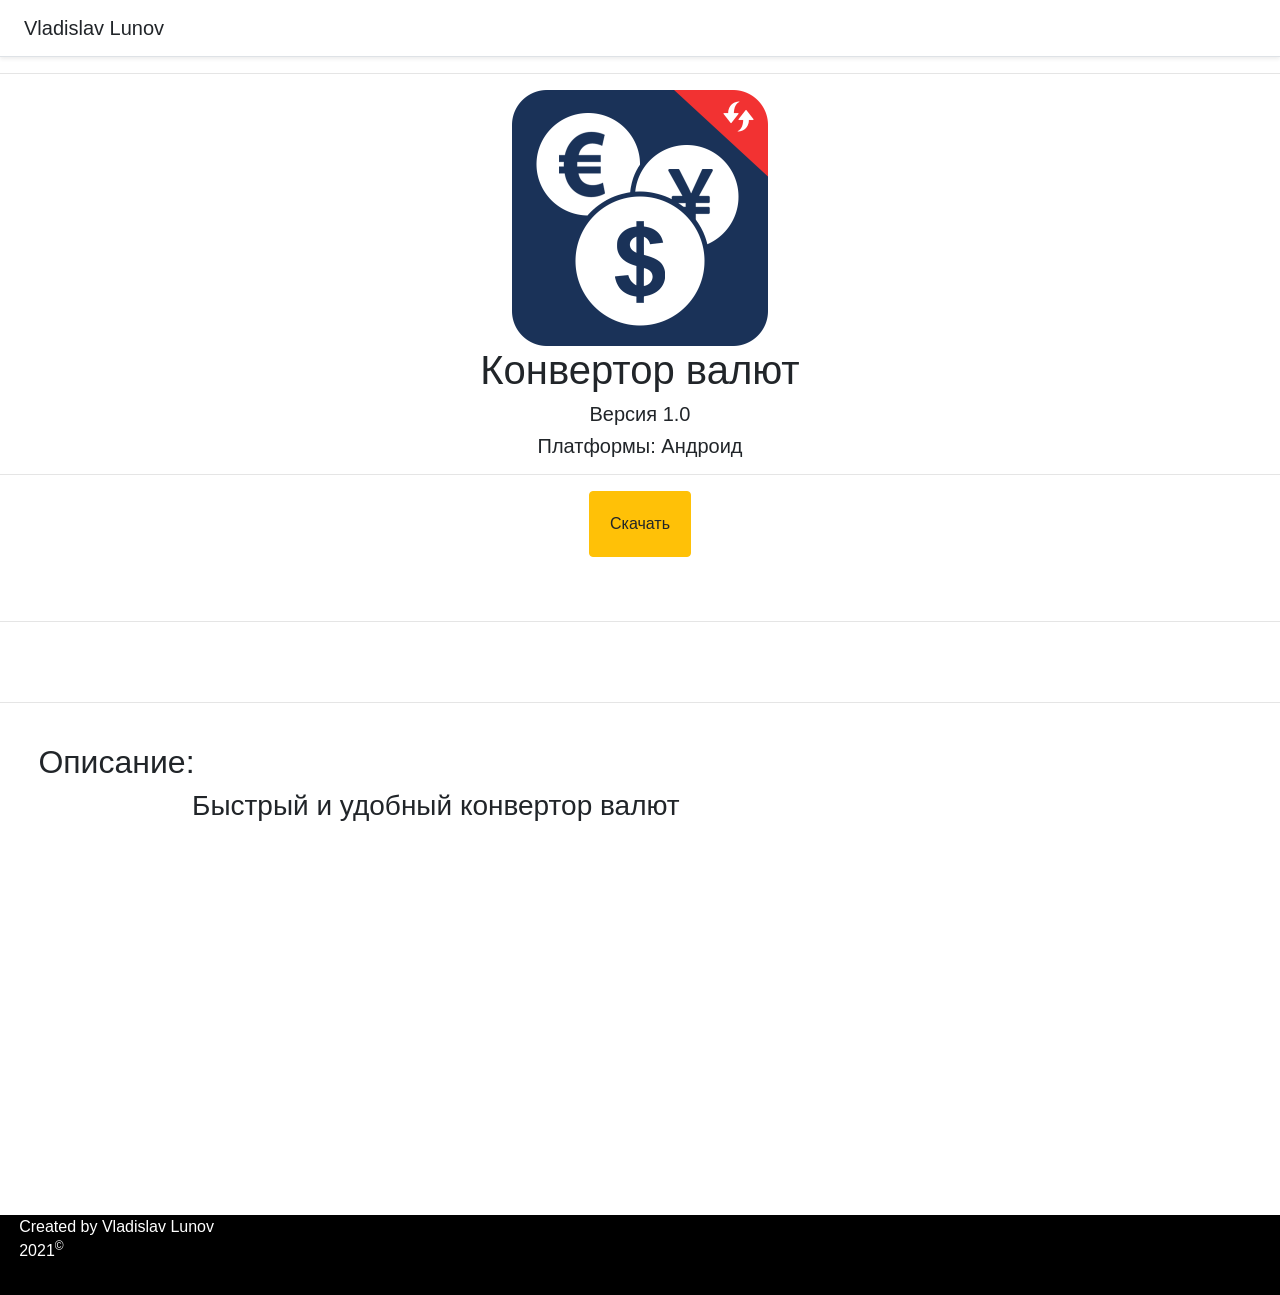
==== index.html @ 70095da3 "main" ====
<!DOCTYPE html>
<html>
<head>
	<meta charset="utf-8">
	<meta name="viewport" content="width=device-width, initial-scale=1.0">
	<link rel="stylesheet" type="text/css" href="./css/bootstrap.min.css">
	<link rel="stylesheet" href="./css/index.css">
	<title>Lunov Vladislav</title>
</head>
<body>
	<header class="d-flex flex-column flex-md-row align-items-center p-3 px-md-4 mb-3 bg-white border-bottom shadow-sm">
		<h5 id="text1" class="my-0 mr-md-auto font-weight-normal">Vladislav Lunov</h5>
	</header>
    <hr>
    <main>
		<center>
			<img class="and" src="./app_logo.png" alt="">
			<a><h1>Конвертор валют</h1></a>
			<h5>Версия 1.0</h5>
			<h5>Платформы: Андроид</h5>
			<hr>
			<div class="div1">
				<a class="btn btn-warning some" href="./Курс валют.apk">Скачать</a>
				<div class="div2"></div>
			</div>
			<br>
			<br>
			<hr>
			<br>
		</center>
		<br>
		<hr>
		<br>
		<h2 id="dnl">Описание:</h2>
		<h3 class="description des">
			Быстрый и удобный конвертор валют
        </h3>
        <br>
        <br>
        <br>        
        <br>
        <br>
        <br>
        <br>
        <br>
    </main>
	<footer>
		<a>Created by Vladislav Lunov</a>
		<br>
		<a>2021<sup>©</sup></a>
	</footer>
</body>
</html>
---- css/index.css ----
html{
  overflow-x: hidden;
}

body{
  min-height: 100vh;
}

#calculator{
  width: 65px;
}

.and{
  width: 20%;
}

header{
  width: 100%;
}

footer{
  width: 100%;
  height: 80px;
  color: white;
  background-color: black;
}

main{
  min-height: 80vh;
}

.some{
  padding: 20px;
}

.bg{
  border-radius: 100px;
}

footer > a{
  margin-left: 1.5%;
}

#github{
  width: 65px;
}

#dnl{
  margin-left: 3%;
}
.description{
  margin-left: 15%;
}

.des{
  margin-bottom: 200px;
}
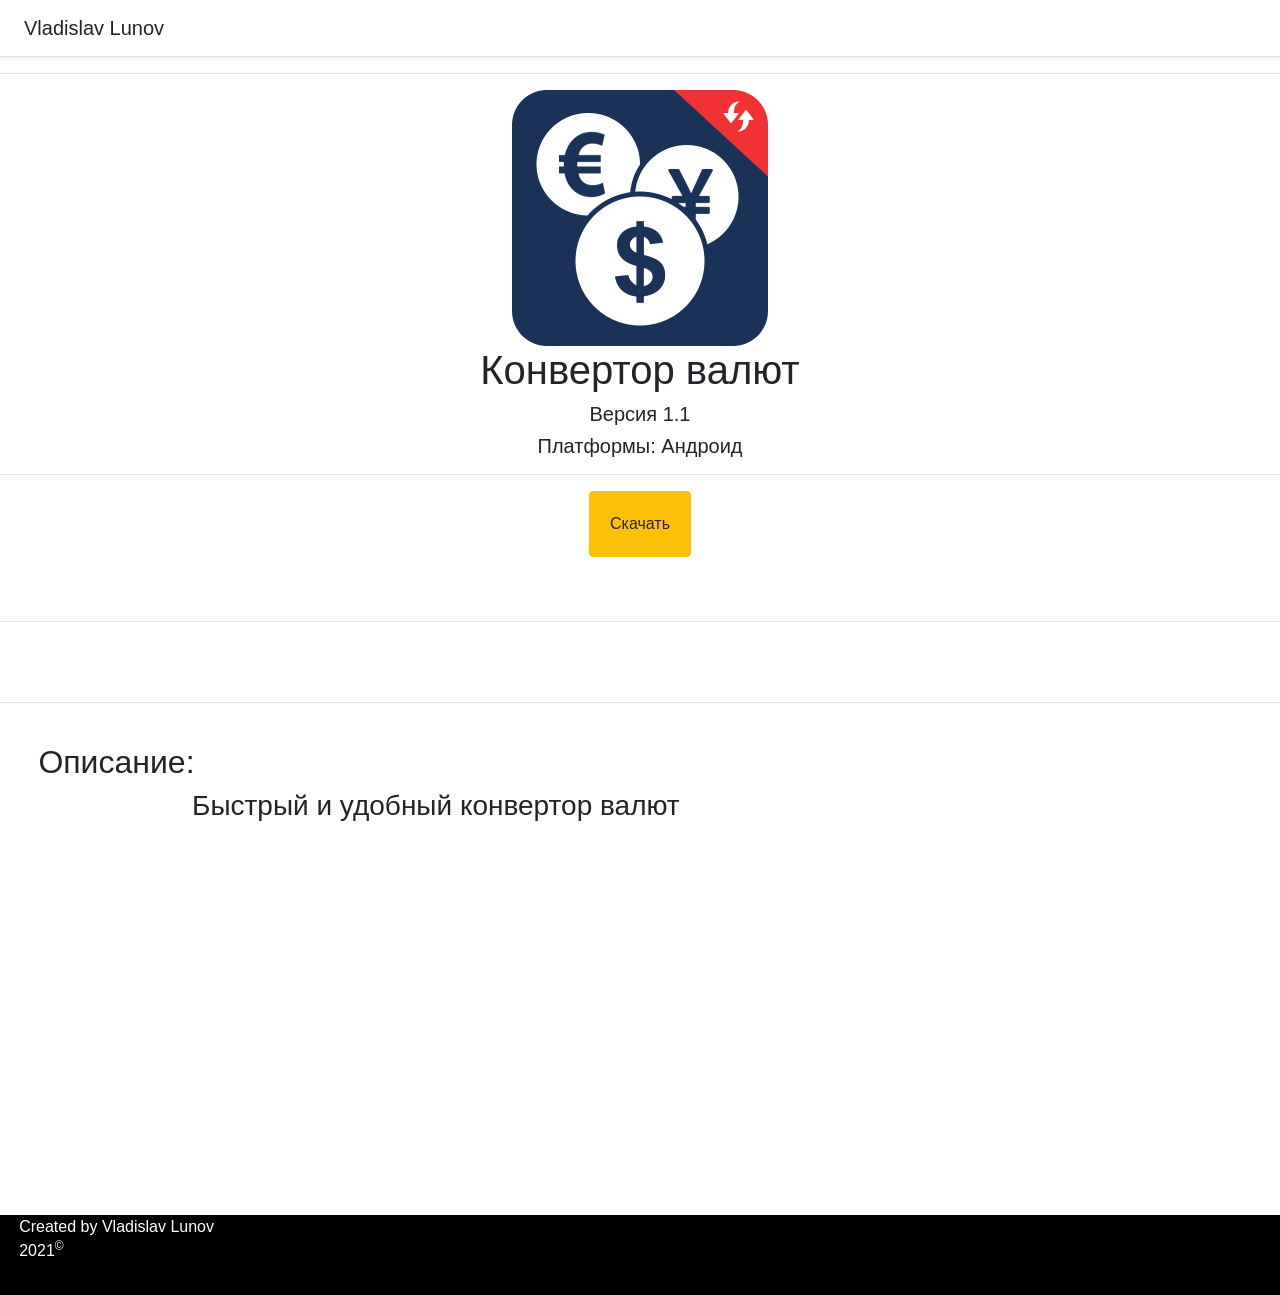
==== commit 87b4b0b0: "update" ====
--- a/index.html
+++ b/index.html
@@ -16,7 +16,7 @@
 		<center>
 			<img class="and" src="./app_logo.png" alt="">
 			<a><h1>Конвертор валют</h1></a>
-			<h5>Версия 1.0</h5>
+			<h5>Версия 1.1</h5>
 			<h5>Платформы: Андроид</h5>
 			<hr>
 			<div class="div1">
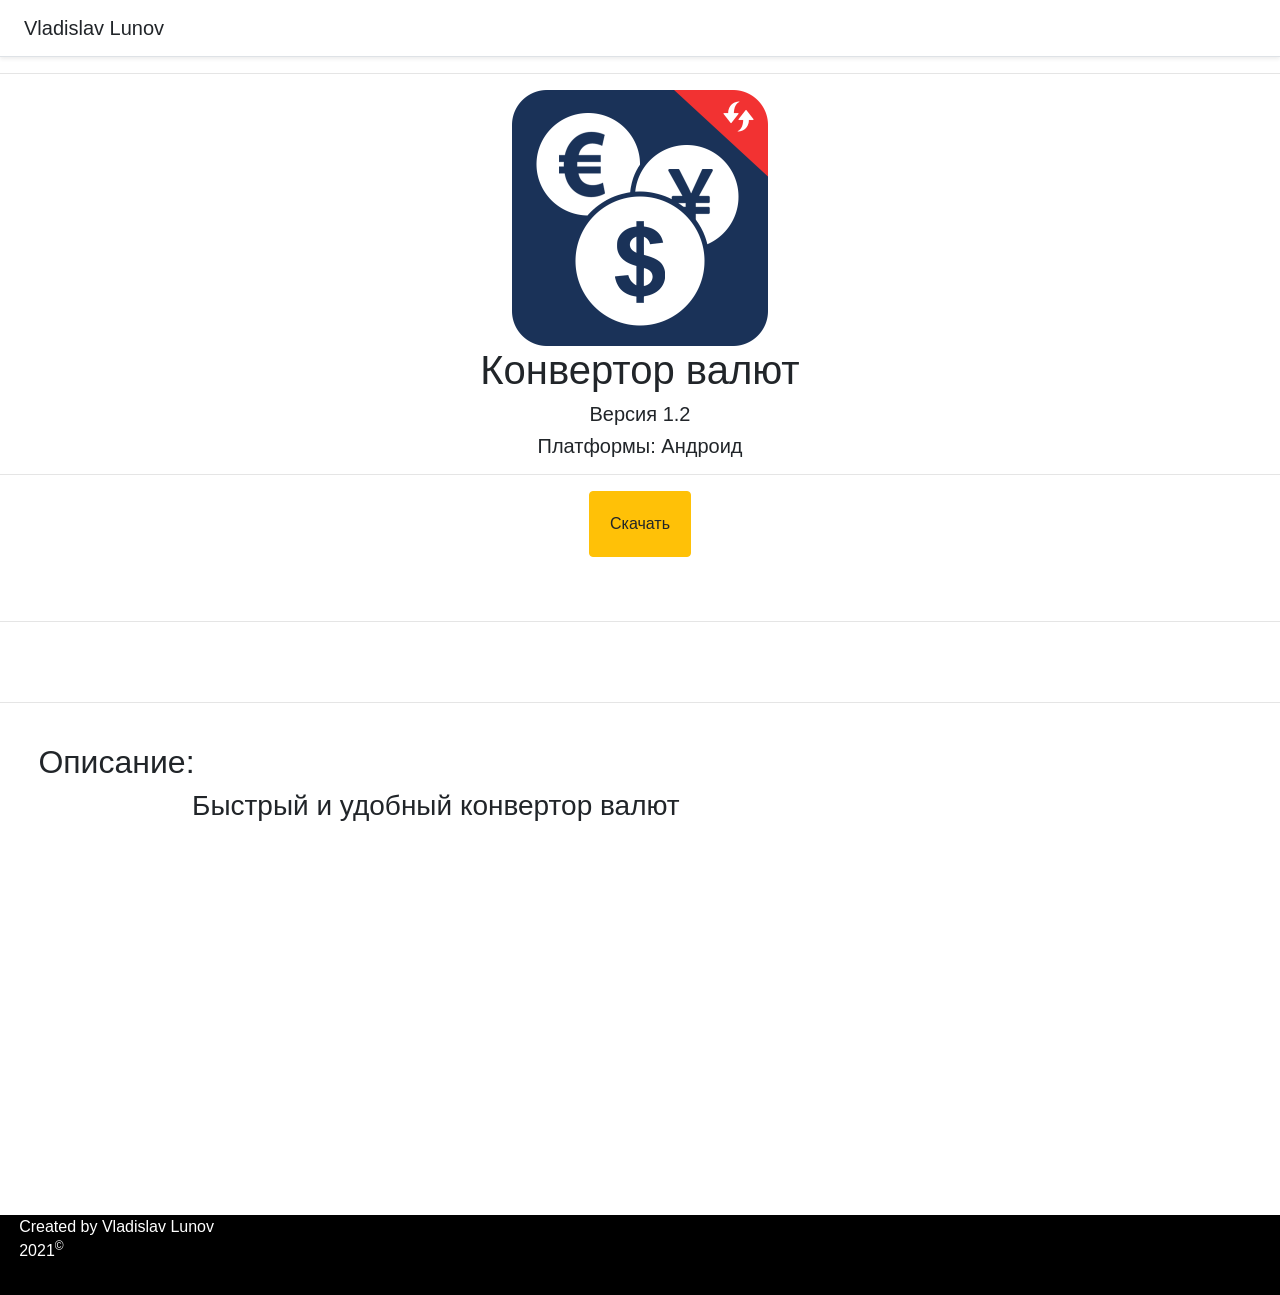
==== commit 78adff65: "update" ====
--- a/index.html
+++ b/index.html
@@ -16,7 +16,7 @@
 		<center>
 			<img class="and" src="./app_logo.png" alt="">
 			<a><h1>Конвертор валют</h1></a>
-			<h5>Версия 1.1</h5>
+			<h5>Версия 1.2</h5>
 			<h5>Платформы: Андроид</h5>
 			<hr>
 			<div class="div1">
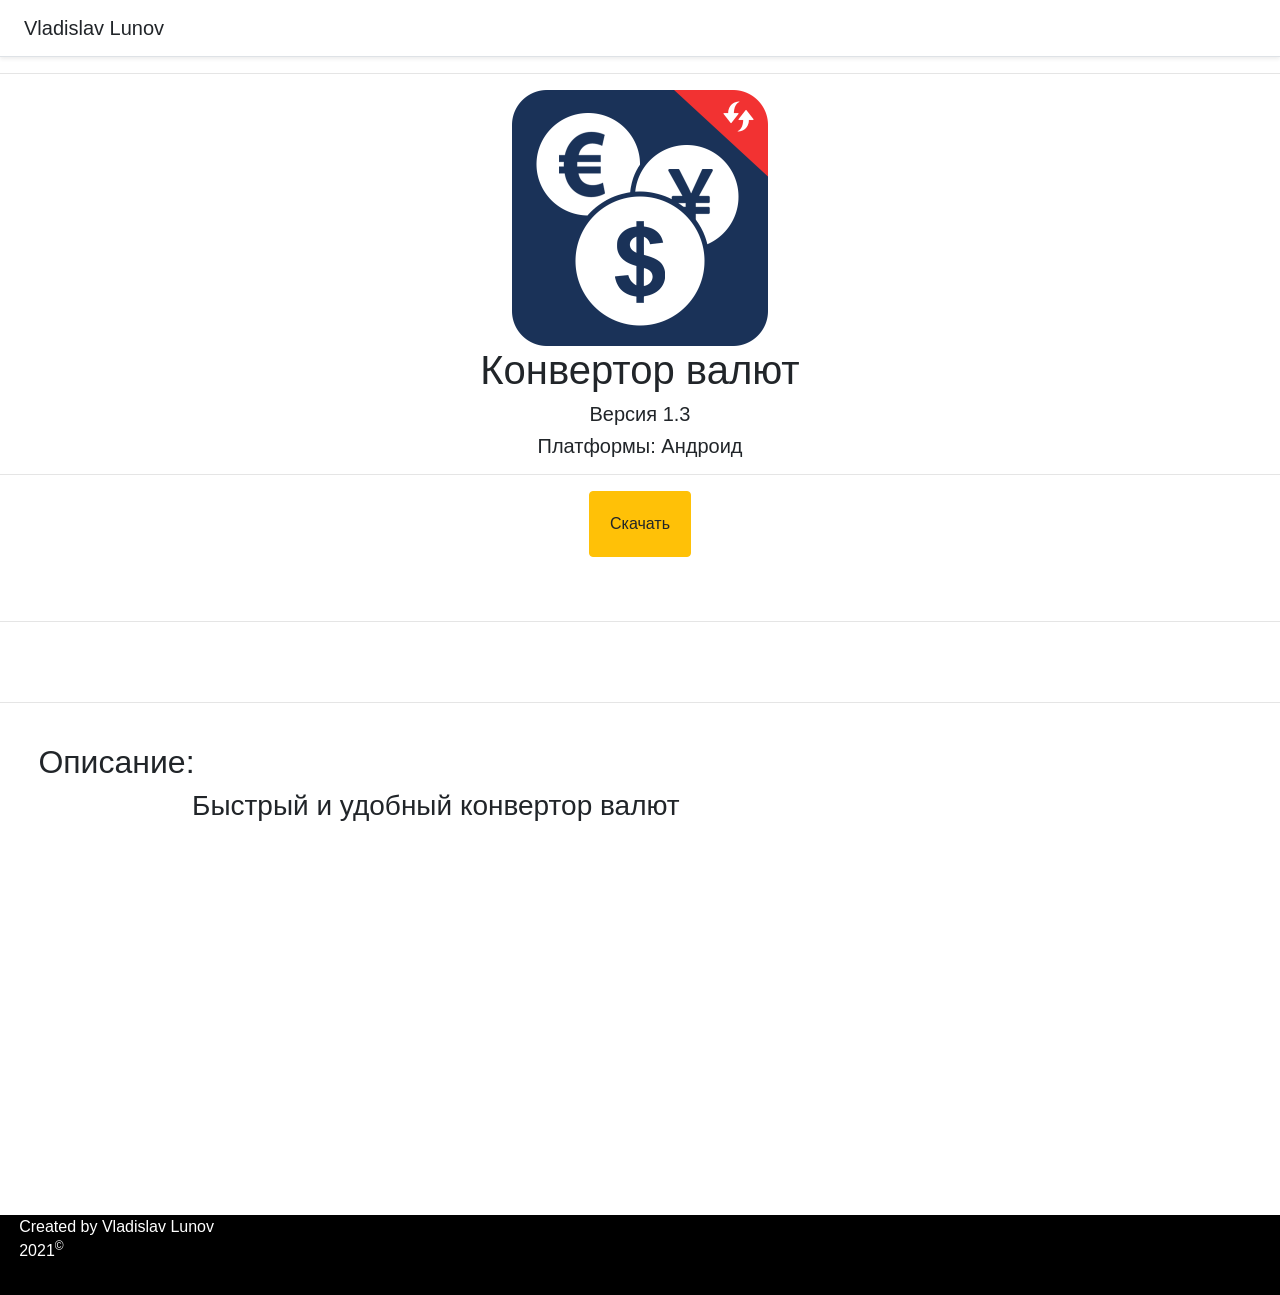
==== commit a1140c08: "update" ====
--- a/index.html
+++ b/index.html
@@ -16,7 +16,7 @@
 		<center>
 			<img class="and" src="./app_logo.png" alt="">
 			<a><h1>Конвертор валют</h1></a>
-			<h5>Версия 1.2</h5>
+			<h5>Версия 1.3</h5>
 			<h5>Платформы: Андроид</h5>
 			<hr>
 			<div class="div1">
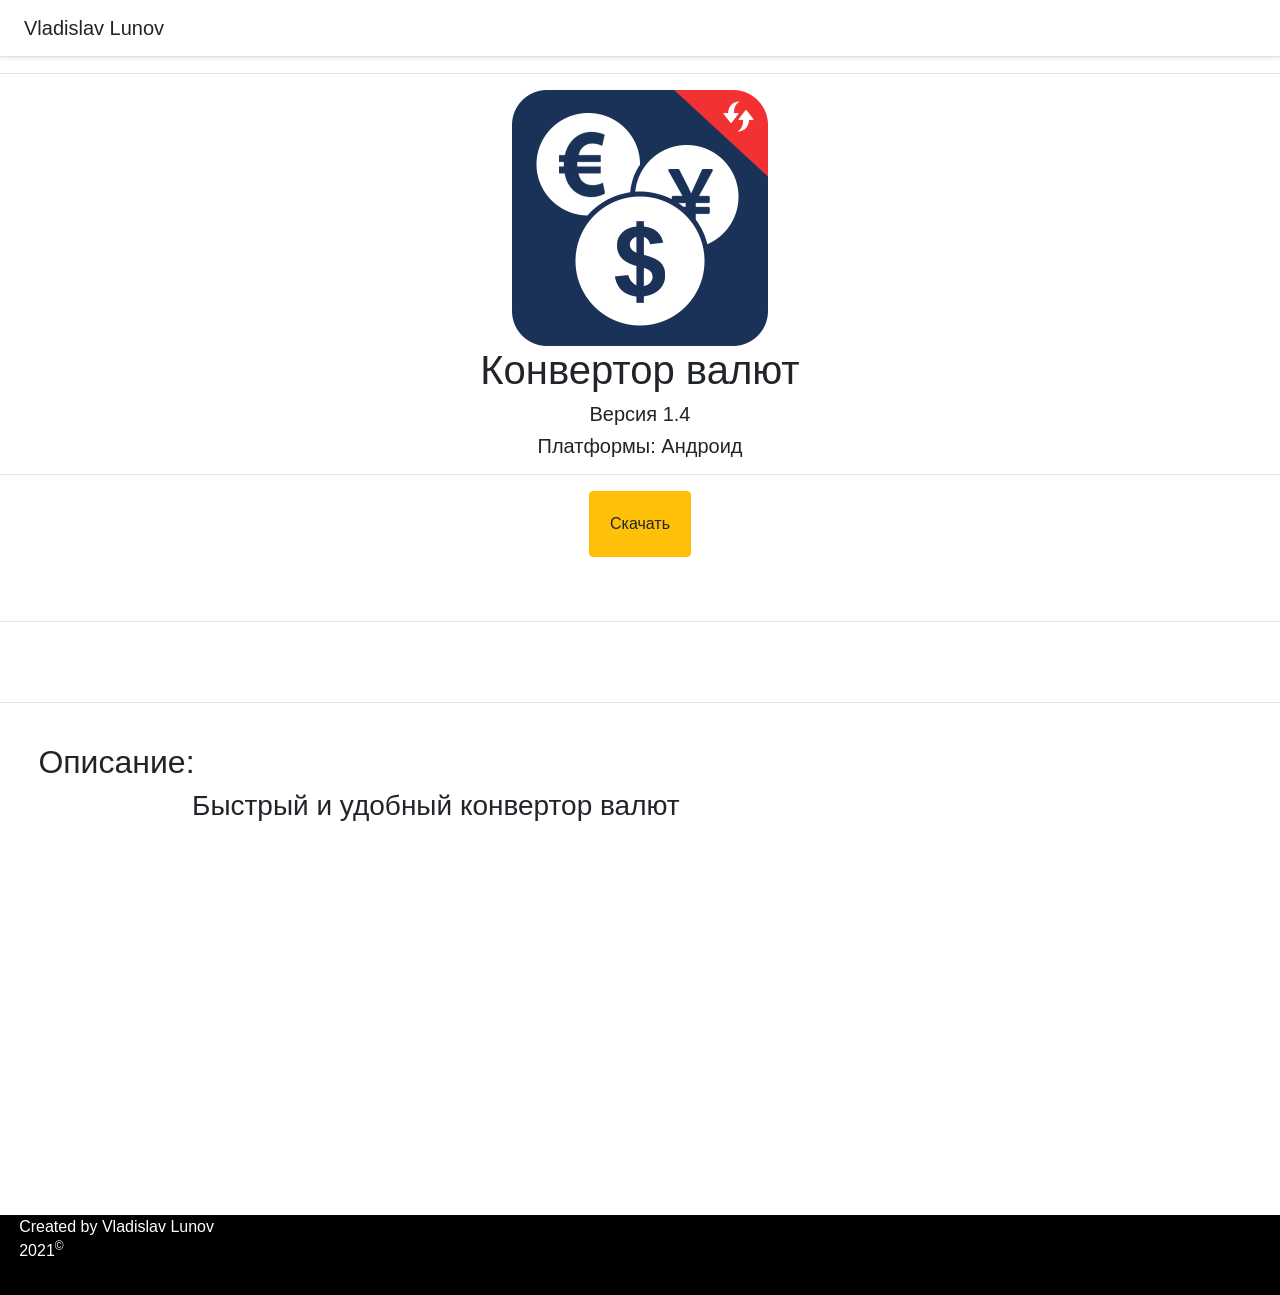
==== commit d3e3fa5f: "egp added" ====
--- a/index.html
+++ b/index.html
@@ -16,7 +16,7 @@
 		<center>
 			<img class="and" src="./app_logo.png" alt="">
 			<a><h1>Конвертор валют</h1></a>
-			<h5>Версия 1.3</h5>
+			<h5>Версия 1.4</h5>
 			<h5>Платформы: Андроид</h5>
 			<hr>
 			<div class="div1">
